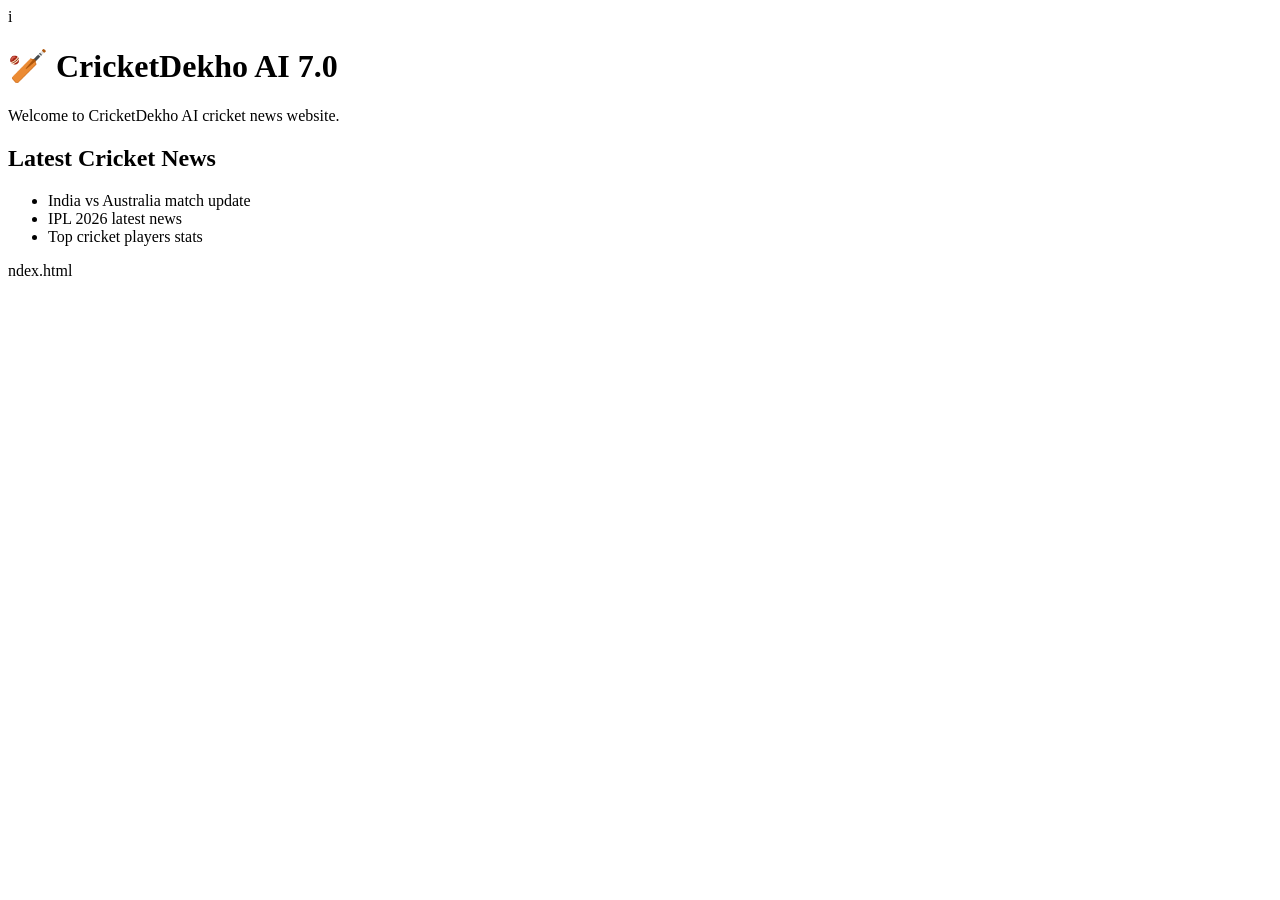
==== Index.html @ 9d598033 "Create Index.html" ====
i<!DOCTYPE html>
<html>
<head>
<title>CricketDekho AI</title>
</head>

<body>

<h1>🏏 CricketDekho AI 7.0</h1>
<p>Welcome to CricketDekho AI cricket news website.</p>

<h2>Latest Cricket News</h2>

<ul>
<li>India vs Australia match update</li>
<li>IPL 2026 latest news</li>
<li>Top cricket players stats</li>
</ul>

</body>
</html>ndex.html
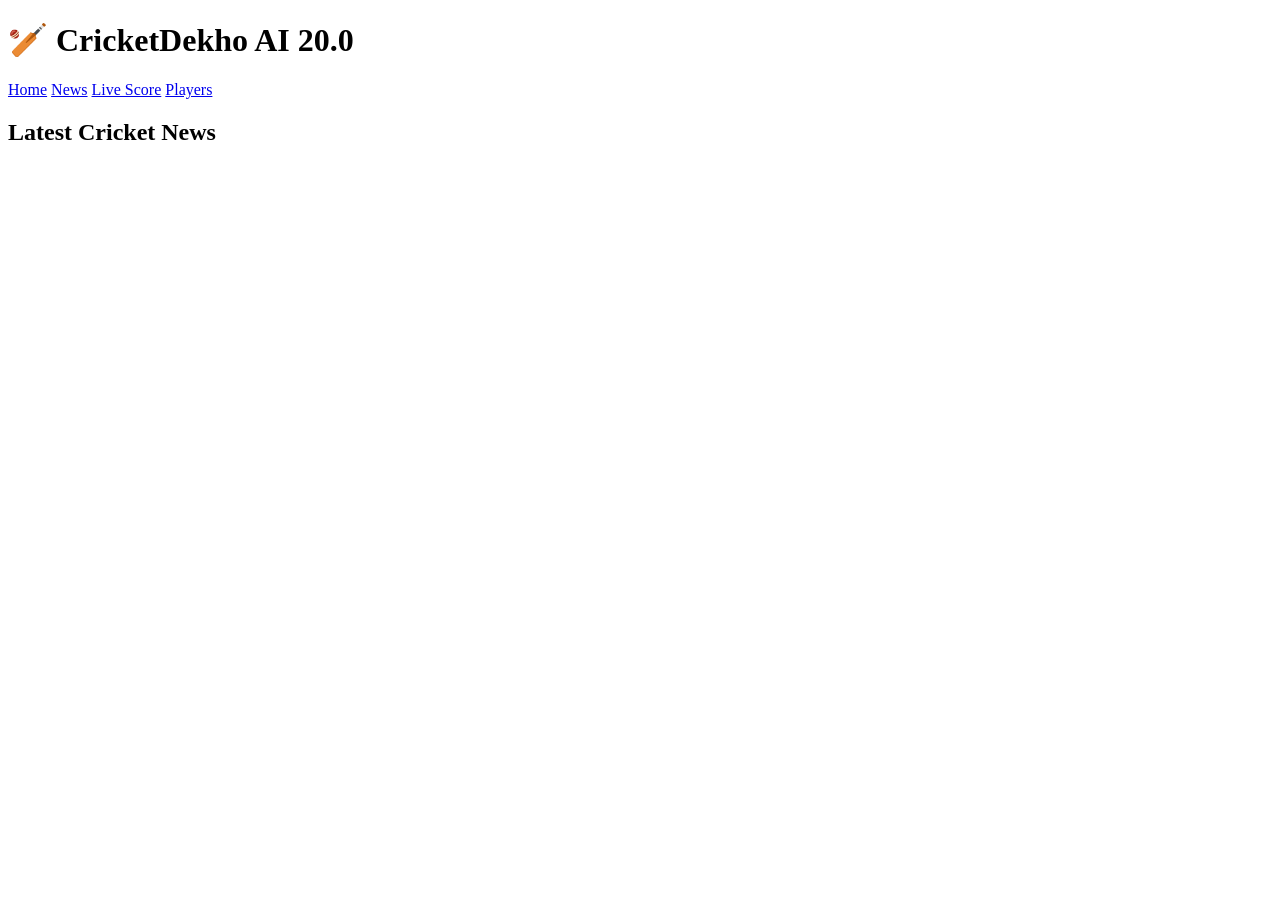
==== commit 7fbc5231: "Create Index.html" ====
--- a/Index.html
+++ b/Index.html
@@ -1,21 +1,41 @@
-i<!DOCTYPE html>
+<!DOCTYPE html>
 <html>
+
 <head>
-<title>CricketDekho AI</title>
+
+<title>CricketDekho AI 20.0</title>
+
+<link rel="stylesheet" href="css/style.css">
+
 </head>
 
 <body>
 
-<h1>🏏 CricketDekho AI 7.0</h1>
-<p>Welcome to CricketDekho AI cricket news website.</p>
+<header>
+
+<h1>🏏 CricketDekho AI 20.0</h1>
+
+<nav>
+
+<a href="index.html">Home</a>
+<a href="news.html">News</a>
+<a href="live.html">Live Score</a>
+<a href="players.html">Players</a>
+
+</nav>
+
+</header>
+
+<section class="hero">
 
 <h2>Latest Cricket News</h2>
 
-<ul>
-<li>India vs Australia match update</li>
-<li>IPL 2026 latest news</li>
-<li>Top cricket players stats</li>
-</ul>
+</section>
+
+<section id="news"></section>
+
+<script src="js/app.js"></script>
 
 </body>
-</html>ndex.html
+
+</html>
